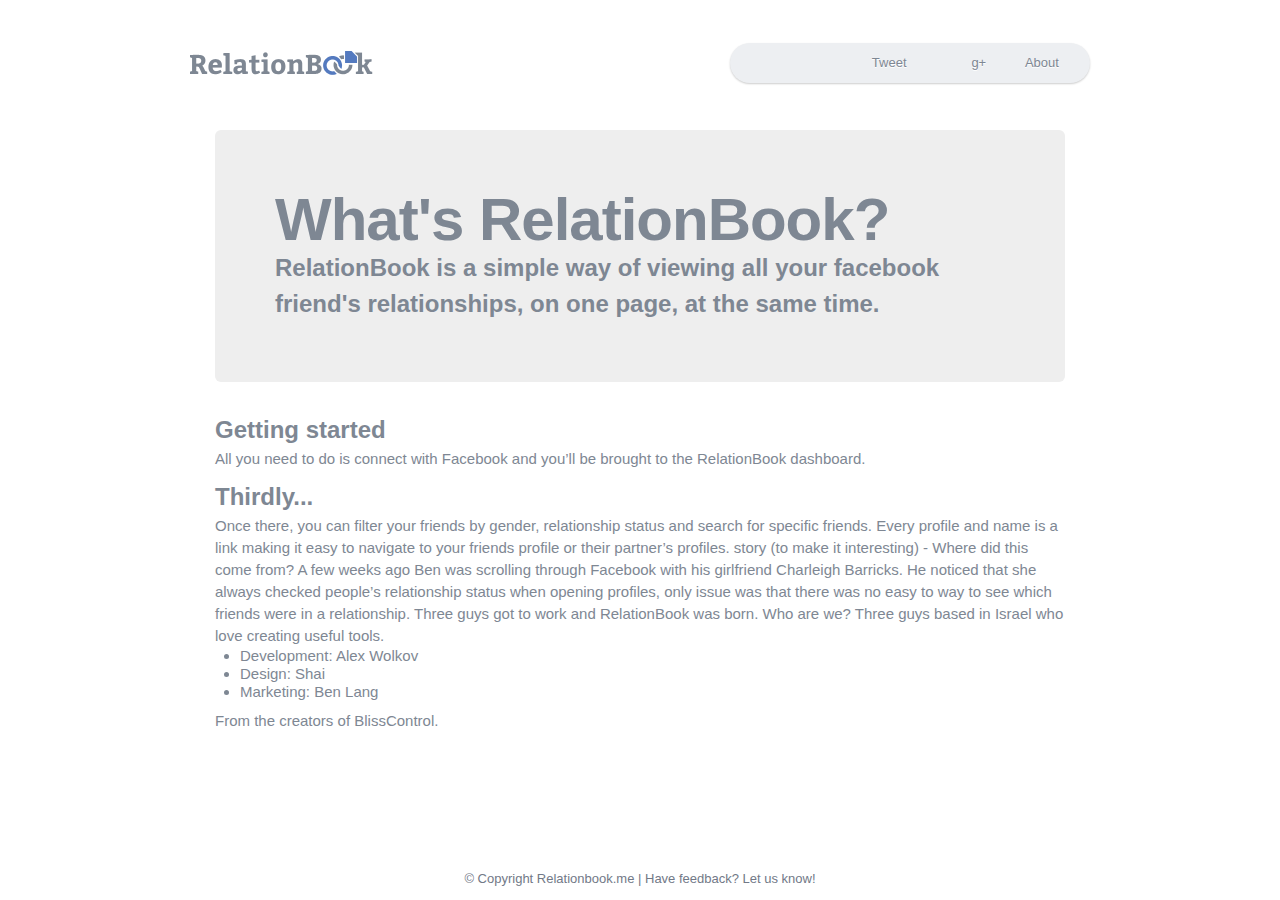
==== about.html @ 4fcacd69 "almost done" ====
<!doctype html>
<html class="no-js" lang="en" xmlns:fb="http://www.facebook.com/2008/fbml">
<head>
	<meta charset="utf-8">
	<meta http-equiv="X-UA-Compatible" content="IE=edge,chrome=1">

	<title>About - RelationBook.me</title>
	<meta name="description" content="See all your facebook friend's relationships on one page">
	<meta name="author" content="Alex Wolkov">
	<meta property="og:title" content="RelationBook" />
	<meta property="og:type" content="website" />
	<meta property="og:url" content="http://relationbook.me" />
	<meta property="og:image" content="http://relationbook.me/img/heart_75.png" />
	<meta property="og:site_name" content="RelationBook" />
	<meta property="fb:admins" content="100002514998098" />
	<meta itemprop=name content="RelationBook">
	<meta itemprop=description content="See all your facebook friend's relationships on one page">
	<meta itemprop=image content="http://relationbook.me/img/heart_75.png">
	<meta name="viewport" content="width=device-width">

	<link rel="stylesheet" href="css/bootstrap.css">

	<link href="img/favicon.png" rel="icon" type="image/x-icon" />
	<!--<script src="js/libs/modernizr-2.5.3.min.js"></script>-->
</head>
<body class="disconnected" data-state="disconnected">
<!--[if lt IE 7]><div class="chromeframe alert alert-danger"> <div class="alert-heading">Your browser is <em>ancient!</em> </div> <div class="alert-block"> <a href="http://browsehappy.com/">Upgrade to a different browser</a> or <a href="http://www.google.com/chromeframe/?redirect=true">install Google Chrome Frame</a> to experience this site.<br/><br/><br/> <a class="close btn btn-info" data-dismiss="alert">I don't care, let me use the site already!</a> </div> </div><![endif]-->
<header class="container">
		<div class="row userdata">

		</div>
		<div class="span3"><a href="http://relationbook.me" id="logo" class="ir">relationbook.me</a> </div>
		<div class="span4 offset3">
			<ul id="menu">
				<li class="item" style="width:87px;">
					<div class="fb-like" data-href="http://relationbook.me" data-send="false" layout="button_count" data-width="84" data-show-faces="false" data-font="lucida grande"></div>
				</li>
				<li class="item" style="width:87px;">
					<a href="http://twitter.com/share" class="twitter-share-button" data-text="Find out who of your facebook friends are in relationship, single or married" data-url="http://relationbook.me" data-via="altryne" data-related="altryne" data-dnt="true">Tweet</a>
				</li>
				<li class="item" style="width:87px;">
					<div class="g-plusone" data-size="medium"> g+</div>
				</li>
				<li class="item"><a href="#">About</a></li>
			</ul>
		</div>
</header>
<div id="main" class="container">
	<div id="about_cont" class="container">
	<div id="about_inner">

		<div class="hero-unit">

		<h1>What's RelationBook?</h1>
		<h2>RelationBook is a simple way of viewing all your facebook friend's relationships, on one page, at the same time.</h2>
		</div>

		<h2 id="getting_started">Getting started</h2>

		<p>All you need to do is connect with Facebook and you’ll be brought to the RelationBook dashboard.</p>

		<h2>Thirdly...</h2>
		Once there, you can filter your friends by gender, relationship status and search for specific friends. Every profile and name is a link making it easy to navigate to your friends profile or their partner’s profiles.


		story (to make it interesting) - Where did this come from? A few weeks ago Ben was scrolling through Facebook with his girlfriend Charleigh Barricks. He noticed that she always checked people’s relationship status when opening profiles, only issue was that there was no easy to way to see which friends were in a relationship. Three guys got to work and RelationBook was born.

				Who are we? Three guys based in Israel who love creating useful tools.

				<ul>
					<li>Development: Alex Wolkov</li>
					<li>Design: Shai</li>
					<li>Marketing: Ben Lang</li>
				</ul>

				<p>From the creators of <a href="http://blisscontrol.com">BlissControl</a>.</p>
	</div>






	</div>

</div>
<div id="disqus_thread"></div>
<footer class="container">
	<div id="fb-root"></div>
	<span id="copy" class="span10">&copy; Copyright Relationbook.me | Have feedback? <a href="bla">Let us know!</a></span>
</footer>
<script>(function(d, s, id) {
  var js, fjs = d.getElementsByTagName(s)[0];
  if (d.getElementById(id)) return;
  js = d.createElement(s); js.id = id;
  js.src = "//connect.facebook.net/en_US/all.js#xfbml=1";
  fjs.parentNode.insertBefore(js, fjs);
}(document, 'script', 'facebook-jssdk'));</script>

<script type="text/javascript">
  (function() {
    var po = document.createElement('script'); po.type = 'text/javascript'; po.async = true;
    po.src = '//apis.google.com/js/plusone.js';
    var s = document.getElementsByTagName('script')[0]; s.parentNode.insertBefore(po, s);
  })();
</script>
<script>!function(d,s,id){var js,fjs=d.getElementsByTagName(s)[0];if(!d.getElementById(id)){js=d.createElement(s);js.id=id;js.src="//platform.twitter.com/widgets.js";fjs.parentNode.insertBefore(js,fjs);}}(document,"script","twitter-wjs");</script>
<script>
	var _gaq=[['_setAccount','UA-32533014-1'],['_trackPageview']];
	(function(d,t){var g=d.createElement(t),s=d.getElementsByTagName(t)[0];
	g.src=('https:'==location.protocol?'//ssl':'//www')+'.google-analytics.com/ga.js';
	s.parentNode.insertBefore(g,s)}(document,'script'));
</script>
<script type="text/javascript">
           /* * * CONFIGURATION VARIABLES: EDIT BEFORE PASTING INTO YOUR WEBPAGE * * */
           var disqus_shortname = 'relationbook'; // required: replace example with your forum shortname

           /* * * DON'T EDIT BELOW THIS LINE * * */
           (function() {
               var dsq = document.createElement('script'); dsq.type = 'text/javascript'; dsq.async = true;
               dsq.src = 'http://' + disqus_shortname + '.disqus.com/embed.js';
               (document.getElementsByTagName('head')[0] || document.getElementsByTagName('body')[0]).appendChild(dsq);
           })();
       </script>

</body>
</html>
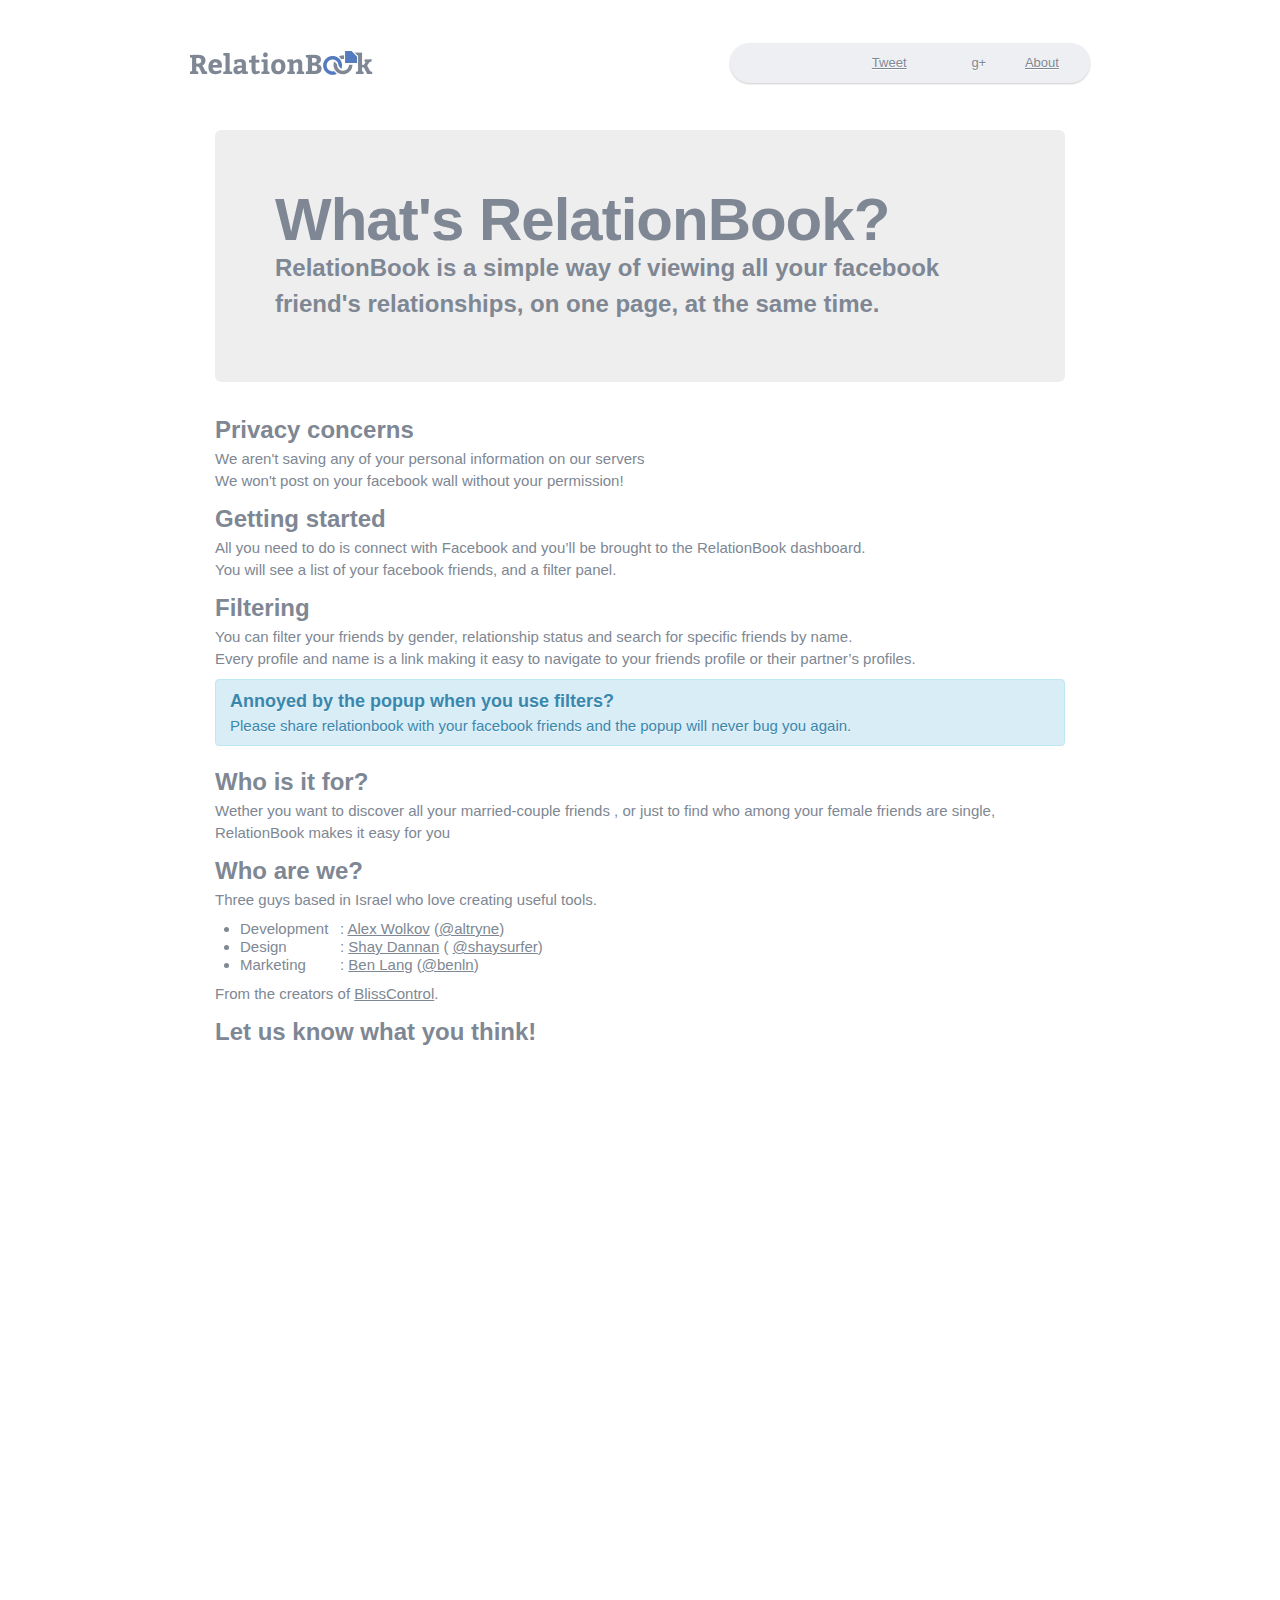
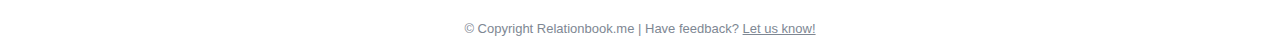
==== commit d80d3201: "DONE! ALPHA HERE WE COME!" ====
--- a/about.html
+++ b/about.html
@@ -7,12 +7,12 @@
 	<title>About - RelationBook.me</title>
 	<meta name="description" content="See all your facebook friend's relationships on one page">
 	<meta name="author" content="Alex Wolkov">
-	<meta property="og:title" content="RelationBook" />
-	<meta property="og:type" content="website" />
-	<meta property="og:url" content="http://relationbook.me" />
-	<meta property="og:image" content="http://relationbook.me/img/heart_75.png" />
-	<meta property="og:site_name" content="RelationBook" />
-	<meta property="fb:admins" content="100002514998098" />
+	<meta property="og:title" content="RelationBook"/>
+	<meta property="og:type" content="website"/>
+	<meta property="og:url" content="http://relationbook.me"/>
+	<meta property="og:image" content="http://relationbook.me/img/heart_75.png"/>
+	<meta property="og:site_name" content="RelationBook"/>
+	<meta property="fb:admins" content="100002514998098"/>
 	<meta itemprop=name content="RelationBook">
 	<meta itemprop=description content="See all your facebook friend's relationships on one page">
 	<meta itemprop=image content="http://relationbook.me/img/heart_75.png">
@@ -20,108 +20,170 @@
 
 	<link rel="stylesheet" href="css/bootstrap.css">
 
-	<link href="img/favicon.png" rel="icon" type="image/x-icon" />
+	<link href="img/favicon.png" rel="icon" type="image/x-icon"/>
 	<!--<script src="js/libs/modernizr-2.5.3.min.js"></script>-->
 </head>
 <body class="disconnected" data-state="disconnected">
-<!--[if lt IE 7]><div class="chromeframe alert alert-danger"> <div class="alert-heading">Your browser is <em>ancient!</em> </div> <div class="alert-block"> <a href="http://browsehappy.com/">Upgrade to a different browser</a> or <a href="http://www.google.com/chromeframe/?redirect=true">install Google Chrome Frame</a> to experience this site.<br/><br/><br/> <a class="close btn btn-info" data-dismiss="alert">I don't care, let me use the site already!</a> </div> </div><![endif]-->
+<!--[if lt IE 7]>
+<div class="chromeframe alert alert-danger">
+	<div class="alert-heading">Your browser is <em>ancient!</em></div>
+	<div class="alert-block"><a href="http://browsehappy.com/">Upgrade to a different browser</a> or
+		<a href="http://www.google.com/chromeframe/?redirect=true">install Google Chrome Frame</a> to experience this
+		site.<br/><br/><br/> <a class="close btn btn-info" data-dismiss="alert">I don't care, let me use the site
+			already!</a></div>
+</div><![endif]-->
 <header class="container">
-		<div class="row userdata">
+	<div class="row userdata">
 
-		</div>
-		<div class="span3"><a href="http://relationbook.me" id="logo" class="ir">relationbook.me</a> </div>
-		<div class="span4 offset3">
-			<ul id="menu">
-				<li class="item" style="width:87px;">
-					<div class="fb-like" data-href="http://relationbook.me" data-send="false" layout="button_count" data-width="84" data-show-faces="false" data-font="lucida grande"></div>
-				</li>
-				<li class="item" style="width:87px;">
-					<a href="http://twitter.com/share" class="twitter-share-button" data-text="Find out who of your facebook friends are in relationship, single or married" data-url="http://relationbook.me" data-via="altryne" data-related="altryne" data-dnt="true">Tweet</a>
-				</li>
-				<li class="item" style="width:87px;">
-					<div class="g-plusone" data-size="medium"> g+</div>
-				</li>
-				<li class="item"><a href="#">About</a></li>
-			</ul>
-		</div>
+	</div>
+	<div class="span3"><a href="http://relationbook.me" id="logo" class="ir">relationbook.me</a></div>
+	<div class="span4 offset3">
+		<ul id="menu">
+			<li class="item" style="width:87px;">
+				<div class="fb-like" data-href="http://relationbook.me" data-send="false" layout="button_count" data-width="84" data-show-faces="false" data-font="lucida grande"></div>
+			</li>
+			<li class="item" style="width:87px;">
+				<a href="http://twitter.com/share" class="twitter-share-button" data-text="Find out who of your facebook friends are in relationship, single or married" data-url="http://relationbook.me" data-via="altryne" data-related="altryne" data-dnt="true">Tweet</a>
+			</li>
+			<li class="item" style="width:87px;">
+				<div class="g-plusone" data-size="medium"> g+</div>
+			</li>
+			<li class="item"><a href="#">About</a></li>
+		</ul>
+	</div>
 </header>
 <div id="main" class="container">
 	<div id="about_cont" class="container">
-	<div id="about_inner">
+		<div id="about_inner">
 
-		<div class="hero-unit">
+			<div class="hero-unit">
 
-		<h1>What's RelationBook?</h1>
-		<h2>RelationBook is a simple way of viewing all your facebook friend's relationships, on one page, at the same time.</h2>
-		</div>
+				<h1>What's RelationBook?</h1>
 
-		<h2 id="getting_started">Getting started</h2>
+				<h2>RelationBook is a simple way of viewing all your facebook friend's relationships, on one page, at
+					the same time.</h2>
+			</div>
 
-		<p>All you need to do is connect with Facebook and you’ll be brought to the RelationBook dashboard.</p>
+			<h2 id="privacy">
+				Privacy concerns
+			</h2>
 
-		<h2>Thirdly...</h2>
-		Once there, you can filter your friends by gender, relationship status and search for specific friends. Every profile and name is a link making it easy to navigate to your friends profile or their partner’s profiles.
+			<p>
+				We aren't saving any of your personal information on our servers <br>
+				We won't post on your facebook wall without your permission!
+			</p>
 
+			<h2 id="getting_started">Getting started</h2>
 
-		story (to make it interesting) - Where did this come from? A few weeks ago Ben was scrolling through Facebook with his girlfriend Charleigh Barricks. He noticed that she always checked people’s relationship status when opening profiles, only issue was that there was no easy to way to see which friends were in a relationship. Three guys got to work and RelationBook was born.
+			<p>All you need to do is connect with Facebook and you’ll be brought to the RelationBook dashboard. <br>
+				You will see a list of your facebook friends, and a filter panel.
 
-				Who are we? Three guys based in Israel who love creating useful tools.
+			</p>
 
-				<ul>
-					<li>Development: Alex Wolkov</li>
-					<li>Design: Shai</li>
-					<li>Marketing: Ben Lang</li>
-				</ul>
+			<h2>Filtering</h2>
 
-				<p>From the creators of <a href="http://blisscontrol.com">BlissControl</a>.</p>
-	</div>
+			<p>
+				You can filter your friends by gender, relationship status and search for specific friends by name. <br>
+				Every profile and name is a link making it easy to navigate to your friends profile or their partner’s
+				profiles.
+
+			<div class="alert alert-info">
+				<h3>Annoyed by the popup when you use filters?</h3>
+				Please share relationbook with your facebook friends and the popup will never bug you again.
+			</div>
+
+			</p>
 
 
 
+			<h2>Who is it for?</h2>
 
+			<p>Wether you want to discover all your married-couple friends , or just to find who among your female
+				friends are single, RelationBook makes it easy for you</p>
 
+			<!--story (to make it interesting) - Where did this come from? A few weeks ago Ben was scrolling through-->
+			<!--Facebook with his girlfriend Charleigh Barricks. He noticed that she always checked people’s relationship-->
+			<!--status when opening profiles, only issue was that there was no easy to way to see which friends were in a-->
+			<!--relationship. Three guys got to work and RelationBook was born.-->
+
+			<h2>Who are we? </h2>
+			<p>Three guys based in Israel who love creating useful tools.</p>
+
+			<ul>
+				<li><span class="title">Development</span>: <a href="http://alexw.me" target="_blank">Alex Wolkov</a> (<a target="_blank" href="http://twitter.com/altryne">@altryne</a>)</li>
+				<li><span class="title">Design</span>: <a target="_blank" href="http://dribbble.com/shayke">Shay Dannan</a> (
+					<a target="_blank" href="http://twitter.com/shaysurfer">@shaysurfer</a>)</li>
+				<li><span class="title">Marketing</span>: <a target="_blank" href="http://benjaminlang.com">Ben Lang</a> (<a target="_blank" href="http://twitter.com/benln">@benln</a>)</li>
+			</ul>
+
+			<p>From the creators of <a href="http://blisscontrol.com">BlissControl</a>.</p>
+
+			<h2>Let us know what you think!</h2>
+			<div id="comments">
+					<div id="disqus_thread"></div>
+				</div>
+
+		</div>
 
 	</div>
+	<span id="copy" class="about_copy" >&copy; Copyright Relationbook.me | Have feedback? <a href="about.html#dsq-reply">Let us	know!</a></span>
+</div>
 
-</div>
-<div id="disqus_thread"></div>
 <footer class="container">
 	<div id="fb-root"></div>
-	<span id="copy" class="span10">&copy; Copyright Relationbook.me | Have feedback? <a href="bla">Let us know!</a></span>
 </footer>
-<script>(function(d, s, id) {
-  var js, fjs = d.getElementsByTagName(s)[0];
-  if (d.getElementById(id)) return;
-  js = d.createElement(s); js.id = id;
-  js.src = "//connect.facebook.net/en_US/all.js#xfbml=1";
-  fjs.parentNode.insertBefore(js, fjs);
+<script>(function (d, s, id) {
+	var js, fjs = d.getElementsByTagName(s)[0];
+	if (d.getElementById(id)) return;
+	js = d.createElement(s);
+	js.id = id;
+	js.src = "//connect.facebook.net/en_US/all.js#xfbml=1";
+	fjs.parentNode.insertBefore(js, fjs);
 }(document, 'script', 'facebook-jssdk'));</script>
 
 <script type="text/javascript">
-  (function() {
-    var po = document.createElement('script'); po.type = 'text/javascript'; po.async = true;
-    po.src = '//apis.google.com/js/plusone.js';
-    var s = document.getElementsByTagName('script')[0]; s.parentNode.insertBefore(po, s);
-  })();
+	(function () {
+		var po = document.createElement('script');
+		po.type = 'text/javascript';
+		po.async = true;
+		po.src = '//apis.google.com/js/plusone.js';
+		var s = document.getElementsByTagName('script')[0];
+		s.parentNode.insertBefore(po, s);
+	})();
 </script>
-<script>!function(d,s,id){var js,fjs=d.getElementsByTagName(s)[0];if(!d.getElementById(id)){js=d.createElement(s);js.id=id;js.src="//platform.twitter.com/widgets.js";fjs.parentNode.insertBefore(js,fjs);}}(document,"script","twitter-wjs");</script>
+<script>!function (d, s, id) {
+	var js, fjs = d.getElementsByTagName(s)[0];
+	if (!d.getElementById(id)) {
+		js = d.createElement(s);
+		js.id = id;
+		js.src = "//platform.twitter.com/widgets.js";
+		fjs.parentNode.insertBefore(js, fjs);
+	}
+}(document, "script", "twitter-wjs");</script>
 <script>
-	var _gaq=[['_setAccount','UA-32533014-1'],['_trackPageview']];
-	(function(d,t){var g=d.createElement(t),s=d.getElementsByTagName(t)[0];
-	g.src=('https:'==location.protocol?'//ssl':'//www')+'.google-analytics.com/ga.js';
-	s.parentNode.insertBefore(g,s)}(document,'script'));
+	var _gaq = [
+		['_setAccount', 'UA-32533014-1'],
+		['_trackPageview']
+	];
+	(function (d, t) {
+		var g = d.createElement(t), s = d.getElementsByTagName(t)[0];
+		g.src = ('https:' == location.protocol ? '//ssl' : '//www') + '.google-analytics.com/ga.js';
+		s.parentNode.insertBefore(g, s)
+	}(document, 'script'));
 </script>
 <script type="text/javascript">
-           /* * * CONFIGURATION VARIABLES: EDIT BEFORE PASTING INTO YOUR WEBPAGE * * */
-           var disqus_shortname = 'relationbook'; // required: replace example with your forum shortname
+	/* * * CONFIGURATION VARIABLES: EDIT BEFORE PASTING INTO YOUR WEBPAGE * * */
+	var disqus_shortname = 'relationbook'; // required: replace example with your forum shortname
 
-           /* * * DON'T EDIT BELOW THIS LINE * * */
-           (function() {
-               var dsq = document.createElement('script'); dsq.type = 'text/javascript'; dsq.async = true;
-               dsq.src = 'http://' + disqus_shortname + '.disqus.com/embed.js';
-               (document.getElementsByTagName('head')[0] || document.getElementsByTagName('body')[0]).appendChild(dsq);
-           })();
-       </script>
+	/* * * DON'T EDIT BELOW THIS LINE * * */
+	(function () {
+		var dsq = document.createElement('script');
+		dsq.type = 'text/javascript';
+		dsq.async = true;
+		dsq.src = 'http://' + disqus_shortname + '.disqus.com/embed.js';
+		(document.getElementsByTagName('head')[0] || document.getElementsByTagName('body')[0]).appendChild(dsq);
+	})();
+</script>
 
 </body>
 </html>
